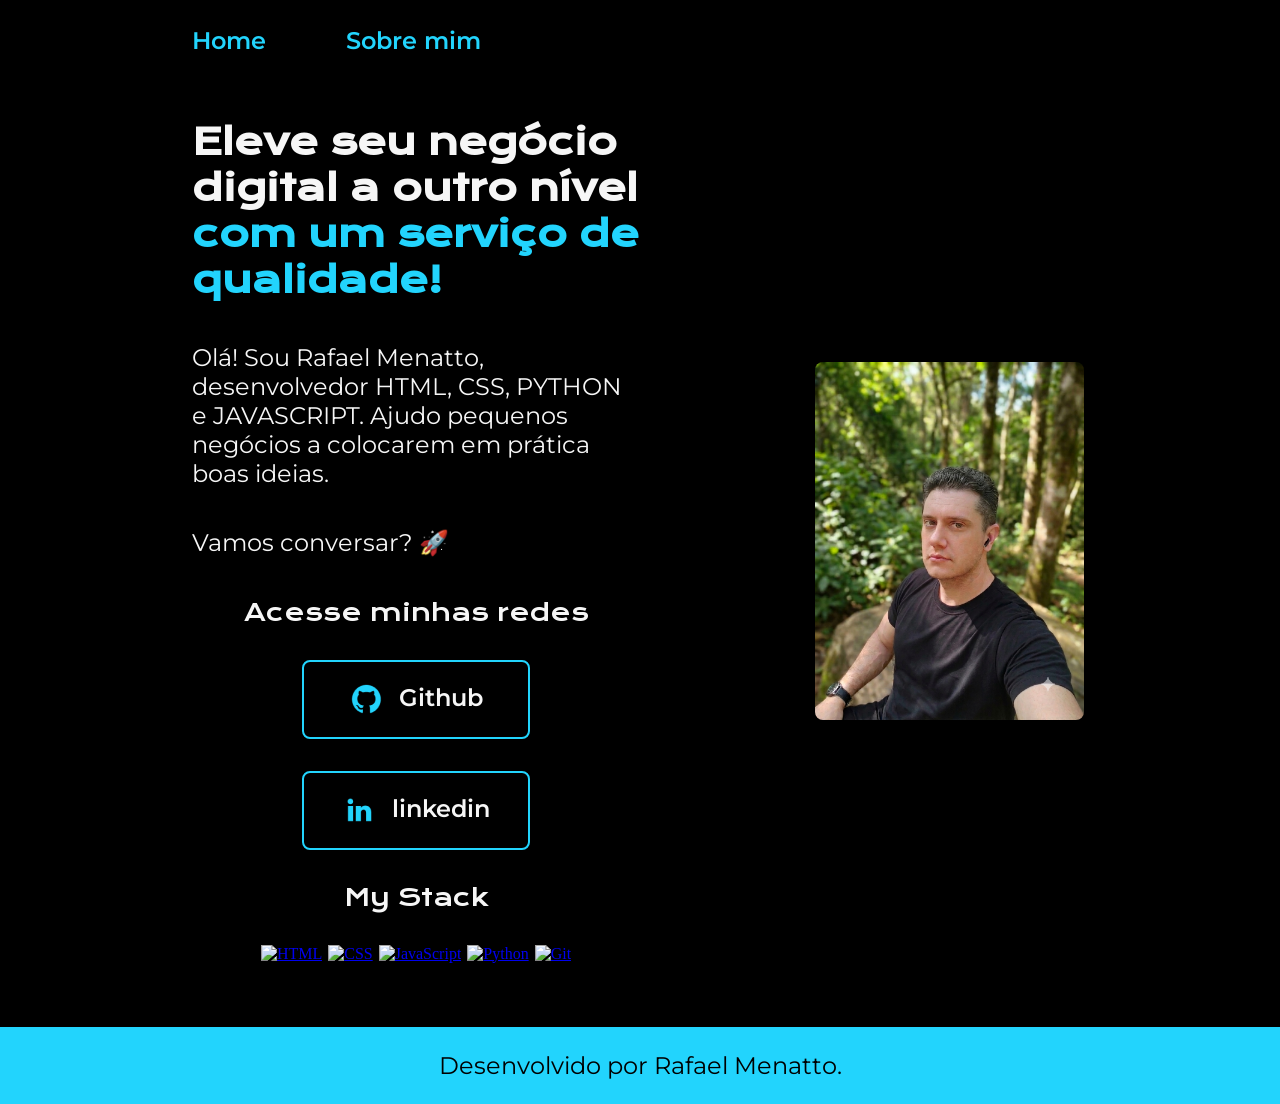
==== index.html @ 7c02a532 "mudança de link no html" ====
<!DOCTYPE html>
<!-- Declara o tipo de documento como HTML5, o padrão mais recente -->
<html lang="pt-br">
<!-- lang="pt-br" informa aos navegadores e leitores de tela que o site está em português do Brasil -->

<head>
    <!-- A tag <head> guarda informações sobre a página (não aparece no navegador) -->
    <meta charset="UTF-8">
    <!-- charset="UTF-8" garante que acentos e caracteres especiais (ã, ç, é) sejam exibidos corretamente -->
    <meta http-equiv="X-UA-Compatible" content="IE=edge">
    <!-- Compatibilidade com o navegador Internet Explorer (recurso antigo) -->
    <meta name="viewport" content="width=device-width, initial-scale=1.0">
    <!-- Faz o site se adaptar ao tamanho da tela (essencial para celulares) -->
    <title>Portfólio do Rafael</title>
    <!-- <title> define o texto que aparece na aba do navegador -->
    <link rel="stylesheet" href="./styles/style.css">
    <!-- Conecta o arquivo CSS (estilos) à página. "./styles/style.css" é o caminho do arquivo -->
</head>

<body>
    <!-- A tag <body> contém todo o conteúdo visível da página -->

    <header class="cabecalho">
        <!-- <header> representa o topo/cabeçalho do site -->
        <nav class="cabecalho__menu">
            <!-- <nav> define uma área de navegação (menu de links) -->
            <a class="cabecalho__menu__link" href="index.html">Home</a>
            <!-- <a> cria um link clicável; href aponta para o destino. Este vai para a página Home -->
            <a class="cabecalho__menu__link" href="about.html">Sobre mim</a>
            <!-- Link que leva para a página "Sobre mim" -->
        </nav>
    </header>

    <main class="apresentacao">
        <!-- <main> guarda o conteúdo principal da página (o que tem de mais importante) -->
        <section class="apresentacao__conteudo">
            <!-- <section> organiza o conteúdo em blocos/seções -->
            <h1 class="apresentacao__conteudo__titulo">Eleve seu negócio digital a outro nível
                <strong 
            class="titulo-destaque"> com um serviço de qualidade!
            </strong></h1>
            <!-- <h1> é o título principal da página. <strong> deixa o trecho em destaque (negrito) e o class aplica a cor especial -->
            <p class="apresentacao__conteudo__texto">Olá! Sou Rafael Menatto, desenvolvedor
            HTML, CSS, PYTHON e JAVASCRIPT. Ajudo pequenos negócios a
            colocarem em prática boas ideias. 
            </p>
            <p class="apresentacao__conteudo__texto">Vamos conversar? 🚀</p>

            <div class="apresentacao__links">
                <!-- <div> é uma "caixa" usada para agrupar elementos e organizar o layout -->
                <h2 class="apresentacao__links__subtitulo">Acesse minhas redes</h2>
                <!-- <h2> é um subtítulo (menor que o h1) -->

                <a class="apresentacao__links__navegacao" href="https://github.com/RafaelMenatto" target="_blank" rel="noopener noreferrer">
                    <!-- Link externo para o GitHub (href leva a outro site) -->
                    <img src="./assets/github.png" alt="Ícone do GitHub">
                    <!-- <img> insere uma imagem; src indica o caminho do arquivo -->
                    Github
                    <!-- Texto "Github" que aparece ao lado do ícone dentro do botão -->
                </a>
                <a class="apresentacao__links__navegacao" href="https://www.linkedin.com/in/rafael-menatto" target="_blank" rel="noopener noreferrer">
                    <!-- Botão com link para o LinkedIn (abre em nova aba por causa do target="_blank") -->
                    <img src="./assets/linkedin.png" alt="Ícone do LinkedIn">
                    <!-- Ícone do LinkedIn carregado do arquivo local ./assets -->
                    linkedin
                    <!-- Texto "linkedin" exibido ao lado do ícone -->
                </a>

                <h2 class="apresentacao__links__subtitulo">My Stack</h2>
                <!-- Subtítulo "My Stack" (Minhas tecnologias) -->

                <p class="stack-icons" align="center">
                <!-- <p> com align="center" centraliza as imagens das tecnologias -->
                  <a href="https://treino-raciocinio-logico.vercel.app/" target="_blank" rel="noopener noreferrer"><img alt="HTML" title="HTML" width="30px" src="https://cdn.jsdelivr.net/gh/devicons/devicon@latest/icons/html5/html5-original.svg" /></a>
                  <!-- Ícone do HTML carregado da internet (CDN); title mostra texto ao passar o mouse; width define a largura -->
                  <a href="https://developer.mozilla.org/pt-BR/docs/Web/CSS" target="_blank" rel="noopener noreferrer"><img alt="CSS" title="CSS" width="30px" src="https://cdn.jsdelivr.net/gh/devicons/devicon@latest/icons/css3/css3-original.svg" /></a>
                  <!-- Ícone do CSS vindo da mesma CDN (jsdelivr) -->
                  <a href="https://ingresso-kohl-nu.vercel.app/" target="_blank" rel="noopener noreferrer"><img alt="JavaScript" title="JavaScript" width="30px" src="https://cdn.jsdelivr.net/gh/devicons/devicon@latest/icons/javascript/javascript-original.svg" /></a>
                  <!-- Ícone do JavaScript vindo da CDN -->
                  <a href="https://dados-python-ngrgtffqptdt8v6zqp9sbr.streamlit.app/" target="_blank" rel="noopener noreferrer"><img alt="Python" title="Python" width="30px" src="https://cdn.jsdelivr.net/gh/devicons/devicon@latest/icons/python/python-original.svg" /></a>
                  <!-- Ícone do Python vindo da CDN -->
                  <a href="https://git-scm.com/book/pt-br/v2/Come%c3%a7ando-Uma-Breve-Hist%c3%b3ria-do-Git" target="_blank" rel="noopener noreferrer"><img alt="Git" title="Git" width="30px" src="https://cdn.jsdelivr.net/gh/devicons/devicon@latest/icons/git/git-original.svg" /></a>
                  <!-- Ícone do Git vindo da CDN -->
                </p>
            </div>
        </section>

        <img class="apresentacao__imagem" src="./assets/RAFAEL MENATTO.png" alt="Foto de Rafael Menatto">
        <!-- Imagem principal da página. alt é a descrição para acessibilidade (lida por leitores de tela) -->
    </main>

    <footer class="rodape">
        <!-- <footer> é o rodapé da página, fica na parte de baixo -->
        <p>Desenvolvido por Rafael Menatto.</p>
    </footer>
</body>

</html>
---- styles/style.css ----
@import url('https://fonts.googleapis.com/css2?family=Krona+One&family=Montserrat:wght@400;600&display=swap');
/* @import baixa as fontes do Google Fonts: "Krona One" (para títulos) e "Montserrat" (para textos) */

:root {
    /* :root é onde criamos as "variáveis de cor/fonte" — um só lugar para reutilizar valores */
    --cor-primaria: #000000;     /* cor principal (fundo preto) */
    --cor-secundaria: #F6F6F6;   /* cor secundária (texto branco/acinzentado) */
    --cor-terciaria: #22D4FD;    /* cor de destaque (azul claro) */
    --cor-hover: #272727;        /* cor usada quando o mouse passa por cima de um botão */

    --fonte-primaria: 'Krona One', sans-serif;      /* fonte para títulos */
    --fonte-secundaria: 'Montserrat', sans-serif;   /* fonte para textos e links */
}
*{
    /* O * (asterisco) seleciona TODOS os elementos da página */
    margin: 0;   /* remove margens padrão do navegador */
    padding: 0;  /* remove espaçamentos internos padrão */
}

body{
    /* Estilos aplicados ao corpo inteiro da página */
    box-sizing: border-box;                     /* inclui borda e padding no cálculo do tamanho */
    background-color: var(--cor-primaria);      /* fundo preto usando a variável */
    color: var(--cor-secundaria);               /* texto claro usando a variável */
    min-height: 100vh;                          /* corpo ocupa pelo menos toda a altura da tela */
    display: flex;                              /* ativa flexbox no body */
    flex-direction: column;                     /* empilha header, main e footer na vertical */
}
main{
    /* O <main> (conteúdo) cresce para ocupar o espaço, empurrando o footer para baixo */
    flex: 1;
}

.cabecalho{
    /* Cabeçalho: 2% de espaço em cima, 15% à esquerda (afasta o menu da borda) */
    padding: 2% 0% 0% 15%;
}
.cabecalho__menu{
    /* Menu: display flex coloca os links lado a lado, gap cria espaço entre eles */
    display: flex;
    gap: 80px;
}
.cabecalho__menu__link{
    /* Links do menu */
    font-family: var(--fonte-secundaria);   /* usa a fonte Montserrat */
    font-size: 1.5rem;                      /* tamanho do texto (rem = relativo à raiz) */
    font-weight: 600;                       /* espessura da fonte (600 = meio-negrito) */
    color: var(--cor-terciaria);            /* cor azul de destaque */
    text-decoration: none;                  /* remove o sublinhado padrão dos links */
}
.apresentacao{
    /* Seção principal: flex alinha conteúdo e imagem lado a lado */
    padding: 5% 15%;                        /* espaçamento interno da seção */
    display: flex;
    align-items: center;                    /* centraliza verticalmente */
    justify-content: space-between;         /* texto à esquerda, imagem à direita */
    gap: 82px;                              /* espaço entre texto e imagem */
}
.apresentacao__conteudo{
    /* Bloco de texto principal */
    width: 50%;                             /* ocupa metade da largura */
    display: flex;
    flex-direction: column;                 /* empilha os elementos na vertical */
    gap: 40px;                              /* espaço entre título, parágrafo e links */
}

.apresentacao__conteudo__titulo{
    /* Título (h1) */
    font-size: 2.25rem;                     /* tamanho grande para o título principal */
    font-family: var(--fonte-primaria);     /* usa a fonte Krona One */
}
.titulo-destaque{
    /* Parte do título com destaque: ganha a cor azul */
    color: var(--cor-terciaria);
}
.apresentacao__conteudo__texto{
    /* Parágrafos de texto */
    font-size: 1.5rem;
    font-family: var(--fonte-secundaria);
}

.apresentacao__links{
    /* Caixa que agrupa os botões das redes sociais */
    display: flex;
    flex-direction: column;                 /* botões empilhados na vertical */
    justify-content: space-between;
    align-items: center;                    /* centraliza os botões horizontalmente */
    gap: 32px;                              /* espaço entre cada botão */
}
.apresentacao__links__subtitulo{
    /* Subtítulo "Acesse minhas redes" */
    font-family: var(--fonte-primaria);
    font-weight: 400;                       /* peso normal (não negrito) */
    font-size: 1.5rem;
}
.apresentacao__links__navegacao{
    /* Estilo de cada botão de rede social */
    display: flex;
    justify-content: center;                /* centraliza o conteúdo do botão */
    gap: 16px;                              /* espaço entre o ícone e o texto */
    border: 2px solid var(--cor-terciaria); /* borda azul ao redor do botão */
    width: 50%;                             /* largura do botão (metade da caixa) */
    text-align: center;
    border-radius: 8px;                     /* cantos arredondados */
    font-size: 1.5rem;
    font-weight: 600;
    padding: 21.5px 0;                      /* altura interna do botão */
    text-decoration: none;                  /* sem sublinhado */
    color: var(--cor-secundaria);           /* texto claro */
    font-family: var(--fonte-secundaria);
    cursor: pointer;                        /* mãozinha ao passar o mouse */
    transition: background-color 0.3s;      /* transição suave do hover */
}
.apresentacao__links__navegacao:hover{
    /* :hover = quando o mouse passa por cima do botão, o fundo muda */
    background-color: var(--cor-hover);
}
.apresentacao__imagem{
    /* Imagem principal da página */
    width: 30%;                             /* ocupa 30% da largura */
    height: auto;                           /* mantém a proporção da imagem */
    border: 4px solid transparent;          /* borda invisível ao redor da foto */
    border-radius: 12px;                    /* canto levemente arredondado */
}
.rodape{
    /* Rodapé */
    color: var(--cor-primaria);             /* texto preto */
    background-color: var(--cor-terciaria); /* fundo azul */
    padding: 24px;                          /* espaço interno */
    text-align: center;                     /* centraliza o texto */
    font-family: var(--fonte-secundaria);
    font-size: 1.5rem;
    font-weight: 400;
}
.stack-icons a{
    /* Estilo dos links dos ícones do stack */
    transition: transform 0.3s;              /* transição suave de 0.3s ao animar a transformação */
    display: inline-block;                   /* permite aplicar transformações (como translateY) nos links */
    margin: 0 1px;                           /* espaçamento de 1px nas laterais de cada ícone */
}
.stack-icons a:hover{
    /* Hover: quando o mouse passa por cima, o ícone sobe 4px */
    transform: translateY(-4px);             /* move o ícone 4px para cima */
}
.rodape p{
    /* Remove a margem extra do parágrafo do rodapé */
    margin: 0;
}

@media (max-width: 1200px) {
    /* @media = regras que só valem quando a tela for MENOR que 1200px (celular/tablet).
       Isso é chamado de "design responsivo" */
    .cabecalho{
         padding: 10%;   /* aumenta o espaço no topo em telas menores */
    }
    .cabecalho__menu{
        justify-content: center;   /* centraliza os links do menu */
    }
    .apresentacao{
        flex-direction: column-reverse;  /* empilha verticalmente: imagem primeiro, depois texto */
        padding: 5%;
    }
    .apresentacao__conteudo{
        width: auto;   /* permite que o texto ocupe toda a largura da tela */
    }
    .apresentacao__imagem{
        width: 40%;    /* imagem 10% maior no celular (30% -> 40%) */
    }
    .apresentacao__links__navegacao{
        width: 100%;   /* botões ocupam toda a largura no celular */
    }
}
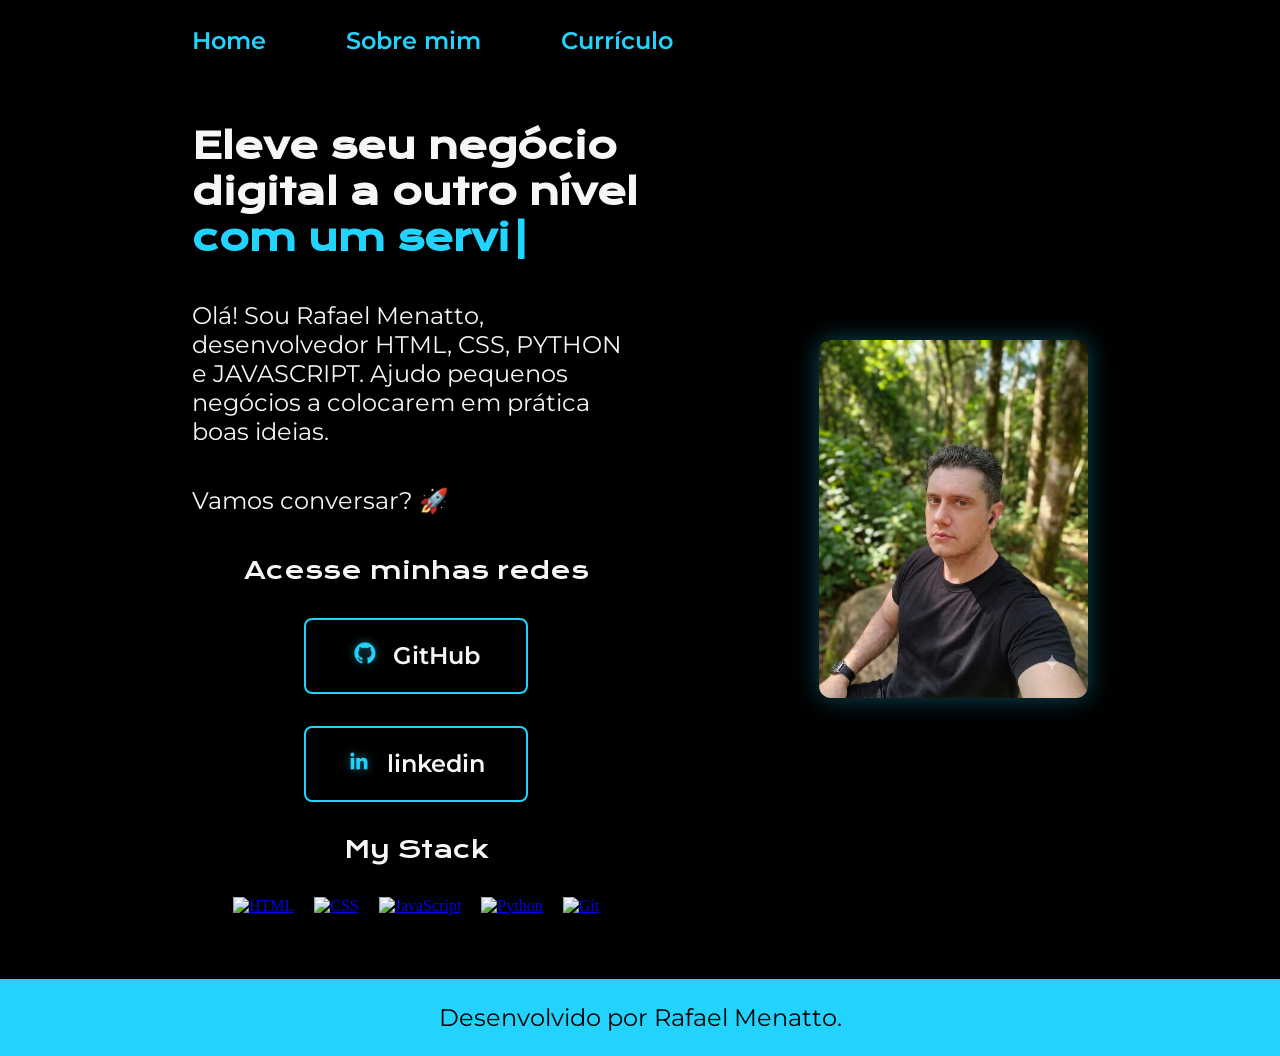
==== commit 36471aba: "Adiciona melhorias visuais e dinamismo ao portfólio" ====
--- a/index.html
+++ b/index.html
@@ -11,8 +11,22 @@
     <!-- Compatibilidade com o navegador Internet Explorer (recurso antigo) -->
     <meta name="viewport" content="width=device-width, initial-scale=1.0">
     <!-- Faz o site se adaptar ao tamanho da tela (essencial para celulares) -->
+    <meta name="description" content="Portfólio de Rafael Menatto - Desenvolvedor HTML, CSS, Python e JavaScript. Auxilio pequenos negócios a colocarem boas ideias em prática.">
+    <!-- Meta description: resumo da página exibido nos resultados do Google -->
+    <meta name="keywords" content="desenvolvedor, web, portfólio, frontend, HTML, CSS, Python, JavaScript">
+    <!-- Meta keywords: palavras-chave relacionadas ao conteúdo -->
+    <meta name="author" content="Rafael Menatto">
+    <!-- Meta author: nome do autor da página -->
+    <meta property="og:title" content="Portfólio do Rafael Menatto">
+    <!-- Open Graph: título usado quando a página é compartilhada em redes sociais -->
+    <meta property="og:description" content="Eleve seu negócio digital a outro nível com um serviço de qualidade!">
+    <!-- Open Graph: descrição exibida ao compartilhar a página -->
+    <meta property="og:type" content="website">
+    <!-- Open Graph: tipo do conteúdo (site) -->
     <title>Portfólio do Rafael</title>
     <!-- <title> define o texto que aparece na aba do navegador -->
+    <link rel="icon" type="image/svg+xml" href="./assets/favicon.svg">
+    <!-- Favicon: ícone exibido na aba do navegador -->
     <link rel="stylesheet" href="./styles/style.css">
     <!-- Conecta o arquivo CSS (estilos) à página. "./styles/style.css" é o caminho do arquivo -->
 </head>
@@ -28,6 +42,10 @@
             <!-- <a> cria um link clicável; href aponta para o destino. Este vai para a página Home -->
             <a class="cabecalho__menu__link" href="about.html">Sobre mim</a>
             <!-- Link que leva para a página "Sobre mim" -->
+            <a class="cabecalho__menu__link" href="./assets/Currículo - Rafael Menatto.pdf" download target="_blank" rel="noopener noreferrer" aria-label="Baixar meu currículo em PDF">
+                <!-- Link que baixa o currículo em PDF -->
+                Currículo
+            </a>
         </nav>
     </header>
 
@@ -35,30 +53,30 @@
         <!-- <main> guarda o conteúdo principal da página (o que tem de mais importante) -->
         <section class="apresentacao__conteudo">
             <!-- <section> organiza o conteúdo em blocos/seções -->
-            <h1 class="apresentacao__conteudo__titulo">Eleve seu negócio digital a outro nível
+            <h1 class="apresentacao__conteudo__titulo reveal">Eleve seu negócio digital a outro nível
                 <strong 
-            class="titulo-destaque"> com um serviço de qualidade!
+            class="titulo-destaque"> <span data-typing></span><span data-cursor class="cursor">|</span>
             </strong></h1>
             <!-- <h1> é o título principal da página. <strong> deixa o trecho em destaque (negrito) e o class aplica a cor especial -->
-            <p class="apresentacao__conteudo__texto">Olá! Sou Rafael Menatto, desenvolvedor
+            <p class="apresentacao__conteudo__texto reveal">Olá! Sou Rafael Menatto, desenvolvedor
             HTML, CSS, PYTHON e JAVASCRIPT. Ajudo pequenos negócios a
             colocarem em prática boas ideias. 
             </p>
-            <p class="apresentacao__conteudo__texto">Vamos conversar? 🚀</p>
+            <p class="apresentacao__conteudo__texto reveal">Vamos conversar? 🚀</p>
 
-            <div class="apresentacao__links">
+            <div class="apresentacao__links reveal">
                 <!-- <div> é uma "caixa" usada para agrupar elementos e organizar o layout -->
                 <h2 class="apresentacao__links__subtitulo">Acesse minhas redes</h2>
                 <!-- <h2> é um subtítulo (menor que o h1) -->
 
-                <a class="apresentacao__links__navegacao" href="https://github.com/RafaelMenatto" target="_blank" rel="noopener noreferrer">
+                <a class="apresentacao__links__navegacao" href="https://github.com/RafaelMenatto" target="_blank" rel="noopener noreferrer" aria-label="Abrir meu perfil no GitHub">
                     <!-- Link externo para o GitHub (href leva a outro site) -->
                     <img src="./assets/github.png" alt="Ícone do GitHub">
                     <!-- <img> insere uma imagem; src indica o caminho do arquivo -->
-                    Github
-                    <!-- Texto "Github" que aparece ao lado do ícone dentro do botão -->
+                    GitHub
+                    <!-- Texto "GitHub" que aparece ao lado do ícone dentro do botão -->
                 </a>
-                <a class="apresentacao__links__navegacao" href="https://www.linkedin.com/in/rafael-menatto" target="_blank" rel="noopener noreferrer">
+                <a class="apresentacao__links__navegacao" href="https://www.linkedin.com/in/rafael-menatto" target="_blank" rel="noopener noreferrer" aria-label="Abrir meu perfil no LinkedIn">
                     <!-- Botão com link para o LinkedIn (abre em nova aba por causa do target="_blank") -->
                     <img src="./assets/linkedin.png" alt="Ícone do LinkedIn">
                     <!-- Ícone do LinkedIn carregado do arquivo local ./assets -->
@@ -71,21 +89,21 @@
 
                 <p class="stack-icons" align="center">
                 <!-- <p> com align="center" centraliza as imagens das tecnologias -->
-                  <a href="https://treino-raciocinio-logico.vercel.app/" target="_blank" rel="noopener noreferrer"><img alt="HTML" title="HTML" width="30px" src="https://cdn.jsdelivr.net/gh/devicons/devicon@latest/icons/html5/html5-original.svg" /></a>
+                  <a href="https://treino-raciocinio-logico.vercel.app/" target="_blank" rel="noopener noreferrer" aria-label="Ver projeto em HTML"><img alt="HTML" title="HTML" width="45px" src="https://cdn.jsdelivr.net/gh/devicons/devicon@latest/icons/html5/html5-original.svg" /></a>
                   <!-- Ícone do HTML carregado da internet (CDN); title mostra texto ao passar o mouse; width define a largura -->
-                  <a href="https://developer.mozilla.org/pt-BR/docs/Web/CSS" target="_blank" rel="noopener noreferrer"><img alt="CSS" title="CSS" width="30px" src="https://cdn.jsdelivr.net/gh/devicons/devicon@latest/icons/css3/css3-original.svg" /></a>
+                  <a href="https://plus-books.vercel.app/" target="_blank" rel="noopener noreferrer" aria-label="Ver projeto em CSS"><img alt="CSS" title="CSS" width="45px" src="https://cdn.jsdelivr.net/gh/devicons/devicon@latest/icons/css3/css3-original.svg" /></a>
                   <!-- Ícone do CSS vindo da mesma CDN (jsdelivr) -->
-                  <a href="https://ingresso-kohl-nu.vercel.app/" target="_blank" rel="noopener noreferrer"><img alt="JavaScript" title="JavaScript" width="30px" src="https://cdn.jsdelivr.net/gh/devicons/devicon@latest/icons/javascript/javascript-original.svg" /></a>
+                  <a href="https://ingresso-kohl-nu.vercel.app/" target="_blank" rel="noopener noreferrer" aria-label="Ver projeto em JavaScript"><img alt="JavaScript" title="JavaScript" width="45px" src="https://cdn.jsdelivr.net/gh/devicons/devicon@latest/icons/javascript/javascript-original.svg" /></a>
                   <!-- Ícone do JavaScript vindo da CDN -->
-                  <a href="https://dados-python-ngrgtffqptdt8v6zqp9sbr.streamlit.app/" target="_blank" rel="noopener noreferrer"><img alt="Python" title="Python" width="30px" src="https://cdn.jsdelivr.net/gh/devicons/devicon@latest/icons/python/python-original.svg" /></a>
+                  <a href="https://dados-python-ngrgtffqptdt8v6zqp9sbr.streamlit.app/" target="_blank" rel="noopener noreferrer" aria-label="Ver projeto em Python"><img alt="Python" title="Python" width="45px" src="https://cdn.jsdelivr.net/gh/devicons/devicon@latest/icons/python/python-original.svg" /></a>
                   <!-- Ícone do Python vindo da CDN -->
-                  <a href="https://git-scm.com/book/pt-br/v2/Come%c3%a7ando-Uma-Breve-Hist%c3%b3ria-do-Git" target="_blank" rel="noopener noreferrer"><img alt="Git" title="Git" width="30px" src="https://cdn.jsdelivr.net/gh/devicons/devicon@latest/icons/git/git-original.svg" /></a>
+                  <a href="https://git-scm.com/about" target="_blank" rel="noopener noreferrer" aria-label="Ver o site oficial do Git"><img alt="Git" title="Git" width="45px" src="https://cdn.jsdelivr.net/gh/devicons/devicon@latest/icons/git/git-original.svg" /></a>
                   <!-- Ícone do Git vindo da CDN -->
                 </p>
             </div>
         </section>
 
-        <img class="apresentacao__imagem" src="./assets/RAFAEL MENATTO.png" alt="Foto de Rafael Menatto">
+        <img class="apresentacao__imagem reveal" src="./assets/RAFAEL MENATTO.png" alt="Foto de Rafael Menatto">
         <!-- Imagem principal da página. alt é a descrição para acessibilidade (lida por leitores de tela) -->
     </main>
 
@@ -93,6 +111,9 @@
         <!-- <footer> é o rodapé da página, fica na parte de baixo -->
         <p>Desenvolvido por Rafael Menatto.</p>
     </footer>
+
+    <script src="./scripts/script.js"></script>
+    <!-- Conecta o arquivo JavaScript responsável pelas animações dinâmicas -->
 </body>
 
 </html>
--- a/styles/style.css
+++ b/styles/style.css
@@ -15,6 +15,10 @@
     /* O * (asterisco) seleciona TODOS os elementos da página */
     margin: 0;   /* remove margens padrão do navegador */
     padding: 0;  /* remove espaçamentos internos padrão */
+    box-sizing: border-box;                     /* inclui borda e padding no cálculo do tamanho */
+}
+html{
+    scroll-behavior: smooth;                     /* rolagem suave ao navegar por âncoras */
 }
 
 body{
@@ -31,6 +35,19 @@
     flex: 1;
 }
 
+/* ===== Animações de entrada ===== */
+@keyframes fadeInUp {
+    /* Animação: o elemento sobe levemente enquanto "aparece" (opacidade de 0 até 1) */
+    from {
+        opacity: 0;
+        transform: translateY(30px);
+    }
+    to {
+        opacity: 1;
+        transform: translateY(0);
+    }
+}
+
 .cabecalho{
     /* Cabeçalho: 2% de espaço em cima, 15% à esquerda (afasta o menu da borda) */
     padding: 2% 0% 0% 15%;
@@ -47,6 +64,28 @@
     font-weight: 600;                       /* espessura da fonte (600 = meio-negrito) */
     color: var(--cor-terciaria);            /* cor azul de destaque */
     text-decoration: none;                  /* remove o sublinhado padrão dos links */
+    position: relative;                     /* permite posicionar o sublinhado animado */
+    padding-bottom: 4px;                    /* espaço para o sublinhado aparecer */
+    transition: color 0.3s ease;            /* transição suave da cor */
+}
+.cabecalho__menu__link::after{
+    /* Pseudo-elemento: cria uma linha azul embaixo do link */
+    content: '';
+    position: absolute;
+    left: 0;
+    bottom: 0;
+    width: 0;
+    height: 2px;
+    background-color: var(--cor-secundaria);   /* linha branca */
+    transition: width 0.3s ease;               /* anima a largura da linha */
+}
+.cabecalho__menu__link:hover{
+    /* Hover no link do menu */
+    color: var(--cor-secundaria);              /* texto fica branco */
+}
+.cabecalho__menu__link:hover::after{
+    /* A linha branca cresce da esquerda para a direita no hover */
+    width: 100%;
 }
 .apresentacao{
     /* Seção principal: flex alinha conteúdo e imagem lado a lado */
@@ -62,6 +101,7 @@
     display: flex;
     flex-direction: column;                 /* empilha os elementos na vertical */
     gap: 40px;                              /* espaço entre título, parágrafo e links */
+    animation: fadeInUp 0.8s ease both;     /* animação de entrada suave no carregamento */
 }
 
 .apresentacao__conteudo__titulo{
@@ -114,13 +154,29 @@
 .apresentacao__links__navegacao:hover{
     /* :hover = quando o mouse passa por cima do botão, o fundo muda */
     background-color: var(--cor-hover);
+    border-color: var(--cor-secundaria);    /* borda fica mais clara no hover */
+    transform: translateY(-3px);            /* o botão "sobe" levemente */
+    box-shadow: 0 6px 20px rgba(34, 212, 253, 0.4); /* brilho azul suave ao redor */
+    color: var(--cor-terciaria);            /* texto fica azul no hover */
+}
+.apresentacao__links__navegacao img{
+    /* Ícones dentro dos botões */
+    width: 24px;                            /* tamanho do ícone */
+    height: 24px;                           /* mantém altura igual à largura */
+    filter: drop-shadow(0 0 4px rgba(34, 212, 253, 0.5)); /* leve brilho no ícone */
 }
 .apresentacao__imagem{
     /* Imagem principal da página */
     width: 30%;                             /* ocupa 30% da largura */
     height: auto;                           /* mantém a proporção da imagem */
-    border: 4px solid transparent;          /* borda invisível ao redor da foto */
+    border: none;                           /* sem borda na foto */
     border-radius: 12px;                    /* canto levemente arredondado */
+    box-shadow: 0 0 25px rgba(34, 212, 253, 0.35); /* brilho azul suave ao redor */
+    transition: box-shadow 0.3s ease;       /* transição suave do brilho (o efeito parallax controla a posição) */
+}
+.apresentacao__imagem:hover{
+    /* Quando o mouse passa pela foto, o brilho aumenta */
+    box-shadow: 0 0 40px rgba(34, 212, 253, 0.55); /* brilho mais forte no hover */
 }
 .rodape{
     /* Rodapé */
@@ -134,17 +190,51 @@
 }
 .stack-icons a{
     /* Estilo dos links dos ícones do stack */
-    transition: transform 0.3s;              /* transição suave de 0.3s ao animar a transformação */
+    transition: transform 0.3s ease, filter 0.3s ease; /* transição suave na posição e no brilho */
     display: inline-block;                   /* permite aplicar transformações (como translateY) nos links */
-    margin: 0 1px;                           /* espaçamento de 1px nas laterais de cada ícone */
+    margin: 0 8px;                           /* espaçamento maior nas laterais de cada ícone */
+}
+.stack-icons a img{
+    /* Ícones das tecnologias */
+    transition: filter 0.3s ease;            /* transição suave do brilho */
 }
 .stack-icons a:hover{
-    /* Hover: quando o mouse passa por cima, o ícone sobe 4px */
+    /* Hover: quando o mouse passa por cima, o ícone sobe e ganha brilho */
     transform: translateY(-4px);             /* move o ícone 4px para cima */
+}
+.stack-icons a:hover img{
+    filter: drop-shadow(0 0 10px rgba(34, 212, 253, 0.8)); /* brilho azul forte no ícone */
 }
 .rodape p{
     /* Remove a margem extra do parágrafo do rodapé */
     margin: 0;
+}
+
+/* ===== Animações ao rolar a página (scroll reveal) ===== */
+.reveal{
+    /* Elementos começam invisíveis e deslocados para baixo... */
+    opacity: 0;
+    transform: translateY(30px);
+    transition: opacity 0.7s ease, transform 0.7s ease; /* ...e ganham transição suave */
+}
+.reveal.visible{
+    /* ...até que a classe "visible" (adicionada pelo script.js) os revela */
+    opacity: 1;
+    transform: translateY(0);
+}
+
+/* ===== Cursor do efeito de digitação ===== */
+.cursor{
+    /* Cursor "|" que pisca durante a digitação */
+    display: inline-block;
+    margin-left: 4px;
+    color: var(--cor-terciaria);
+    animation: piscar 0.8s infinite;    /* loop infinito piscando */
+}
+@keyframes piscar{
+    /* Alterna entre visível e invisível para criar o efeito de piscar */
+    0%, 100% { opacity: 1; }
+    50% { opacity: 0; }
 }
 
 @media (max-width: 1200px) {
@@ -169,4 +259,38 @@
     .apresentacao__links__navegacao{
         width: 100%;   /* botões ocupam toda a largura no celular */
     }
+    .apresentacao__links__subtitulo{
+        font-size: 1.25rem;   /* subtítulo um pouco menor em telas médias */
+    }
+}
+
+@media (max-width: 480px) {
+    /* Regras extras para telas bem pequenas (celulares) */
+    .cabecalho{
+        padding: 8% 2% 3%;     /* margem superior para os links do menu */
+        background: linear-gradient(180deg, rgba(39, 39, 39, 0.6), rgba(39, 39, 39, 0)); /* degradê suave que se esvai para baixo */
+    }
+.cabecalho__menu{
+        gap: 28px;             /* espaçamento um pouco maior entre os links, todos na mesma linha */
+        flex-wrap: nowrap;     /* impede que os links quebrem linha — "Sobre mim" fica na mesma linha */
+    }
+    .cabecalho__menu__link{
+        font-size: 1.3rem;       /* fonte do menu maior mantendo tudo na mesma linha */
+    }
+    .apresentacao__conteudo__titulo{
+        font-size: 1.75rem;    /* título menor para caber em telas pequenas */
+    }
+    .apresentacao__conteudo__texto{
+        font-size: 1.25rem;    /* textos menores em telas pequenas */
+    }
+    .apresentacao__imagem{
+        width: 60%;            /* imagem um pouco maior em telas pequenas */
+        margin-top: 30px;      /* margem superior maior para dar respiro */
+    }
+    .apresentacao__links{
+        gap: 24px;             /* menos espaço entre os botões */
+    }
+    .rodape{
+        font-size: 1rem;       /* fonte do rodapé menor */
+    }
 }
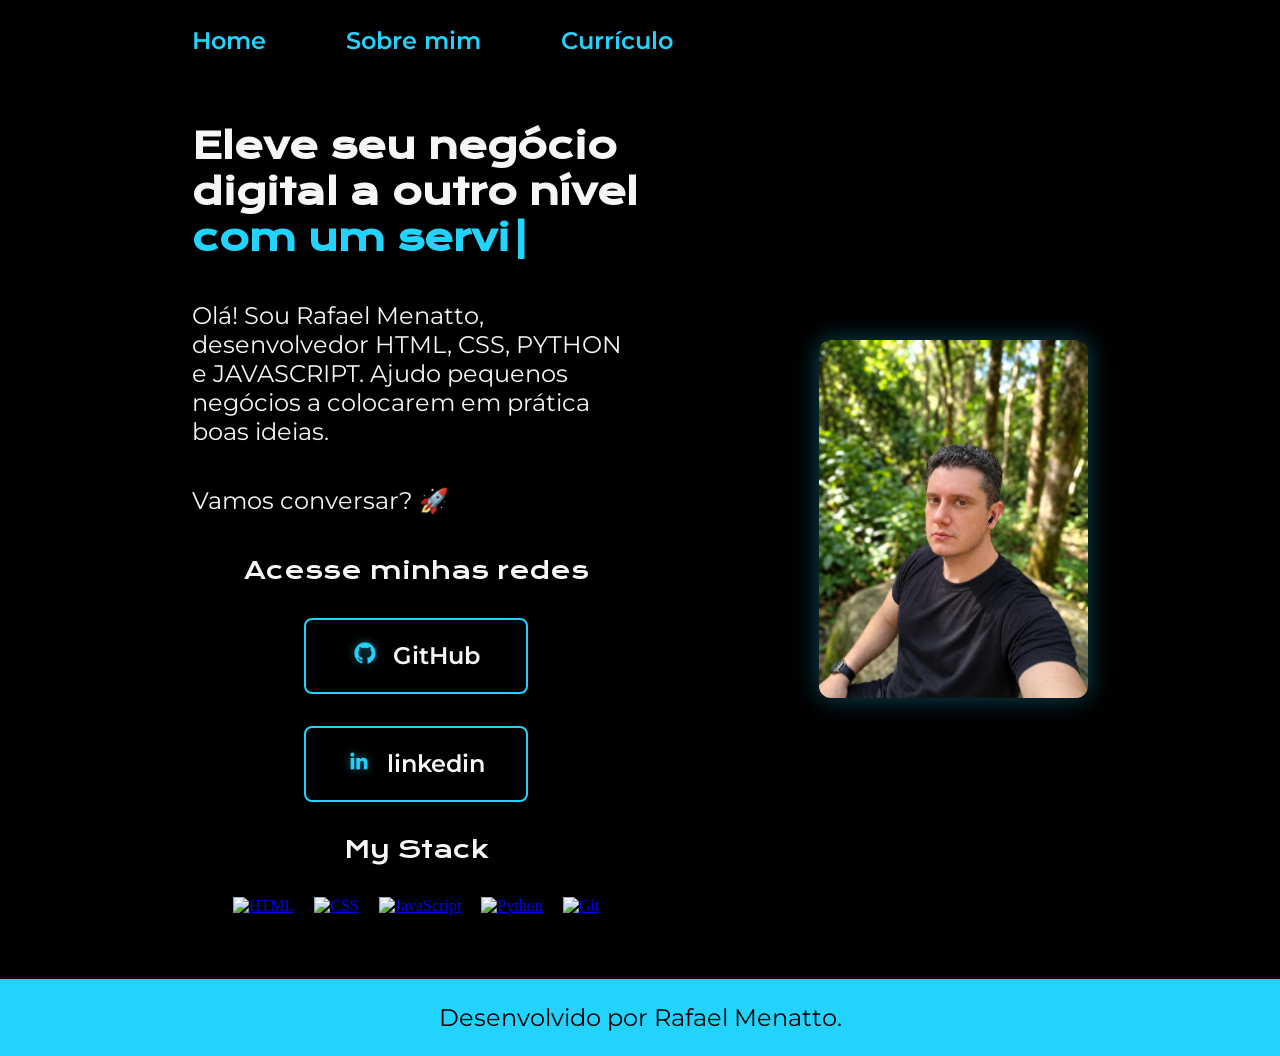
==== commit d3ccf70a: "Update HTML project links in index.html" ====
--- a/index.html
+++ b/index.html
@@ -89,7 +89,7 @@
 
                 <p class="stack-icons" align="center">
                 <!-- <p> com align="center" centraliza as imagens das tecnologias -->
-                  <a href="https://treino-raciocinio-logico.vercel.app/" target="_blank" rel="noopener noreferrer" aria-label="Ver projeto em HTML"><img alt="HTML" title="HTML" width="45px" src="https://cdn.jsdelivr.net/gh/devicons/devicon@latest/icons/html5/html5-original.svg" /></a>
+                  <a href="https://cyberquiz-nu.vercel.app/" target="_blank" rel="noopener noreferrer" aria-label="Ver projeto em HTML"><img alt="HTML" title="HTML" width="45px" src="https://cdn.jsdelivr.net/gh/devicons/devicon@latest/icons/html5/html5-original.svg" /></a>
                   <!-- Ícone do HTML carregado da internet (CDN); title mostra texto ao passar o mouse; width define a largura -->
                   <a href="https://plus-books.vercel.app/" target="_blank" rel="noopener noreferrer" aria-label="Ver projeto em CSS"><img alt="CSS" title="CSS" width="45px" src="https://cdn.jsdelivr.net/gh/devicons/devicon@latest/icons/css3/css3-original.svg" /></a>
                   <!-- Ícone do CSS vindo da mesma CDN (jsdelivr) -->
@@ -116,4 +116,4 @@
     <!-- Conecta o arquivo JavaScript responsável pelas animações dinâmicas -->
 </body>
 
-</html>+</html>
